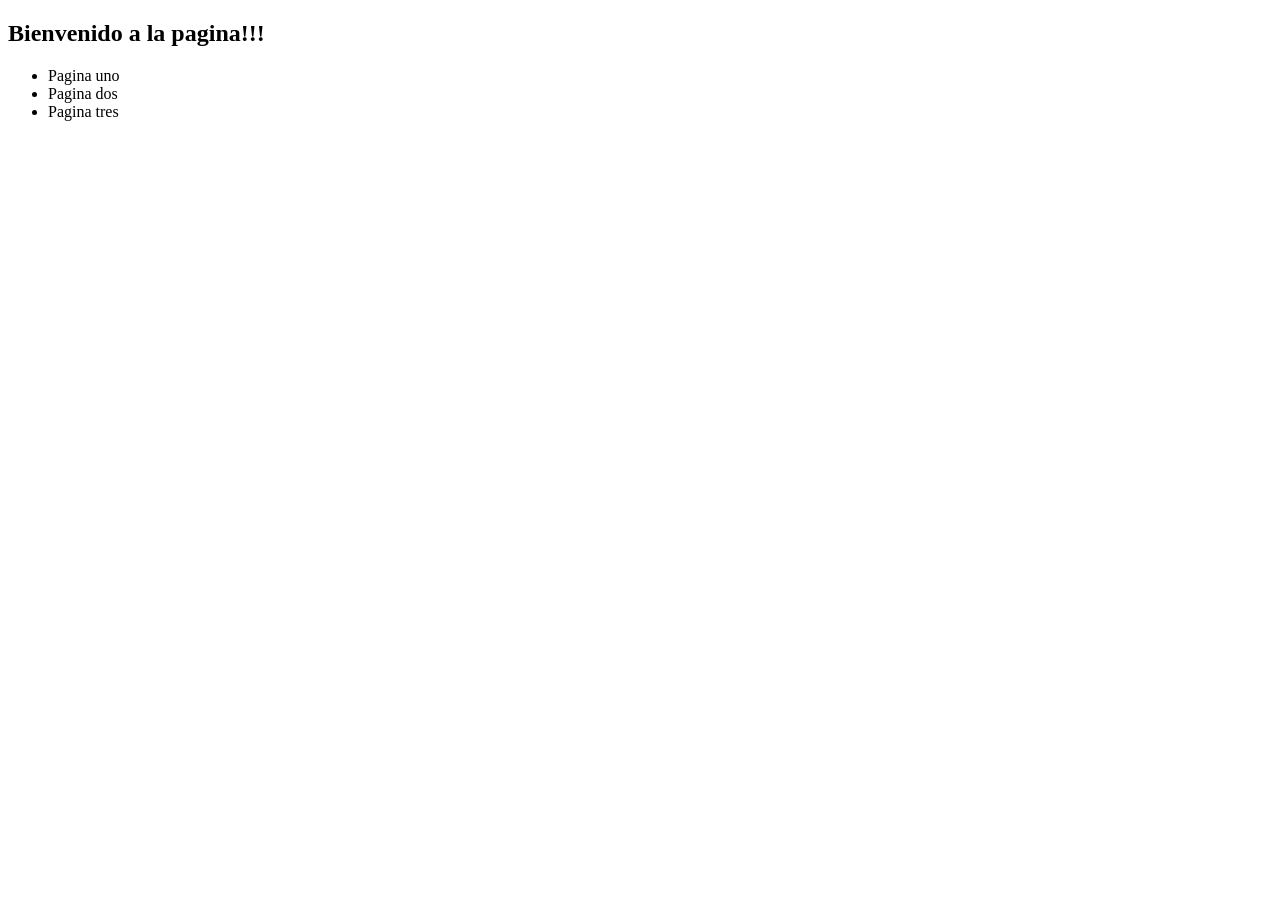
==== dos.html @ db0758e7 "Estructura HTML Agregue la estructura de los archivos html y agregue dos paginas mas" ====
<!DOCTYPE html>
<html lang="es">
    <!--HEAD-->
    <head>
        <meta charset="UTF-8">
        <title>Hola Mundo</title>
        <link href="./css/estilos.css" rel="stylesheet">
    </head>
    <!--BODY-->
    <body>
        <div id="contenedor">
            <!--Encabezado y navegador-->
            <header class="encabezado">
                <nav class="navegador">
                    <h1>Bienvenido a la pagina!!!</h1>
                    <ul>
                        <li><a href="#"></a>Pagina uno</li>
                        <li><a href="#"></a>Pagina dos</li>
                        <li><a href="#"></a>Pagina tres</li>
                    </ul>
                </nav>
            </header>
            <!--Contenido-->
            <main>
                <!--Seccion uno-->
                <section class="columnas">
                    <article>
                        <!--Contenido-->
                    </article>
                </section>
            </main>
            <!--Pie de pagina-->
            <footer class="pieDePagina">
                <address><a href="mailto:"></a></address>
            </footer>
        </div>
        <script src="./js/archivo.js"></script>
    </body>
</html>
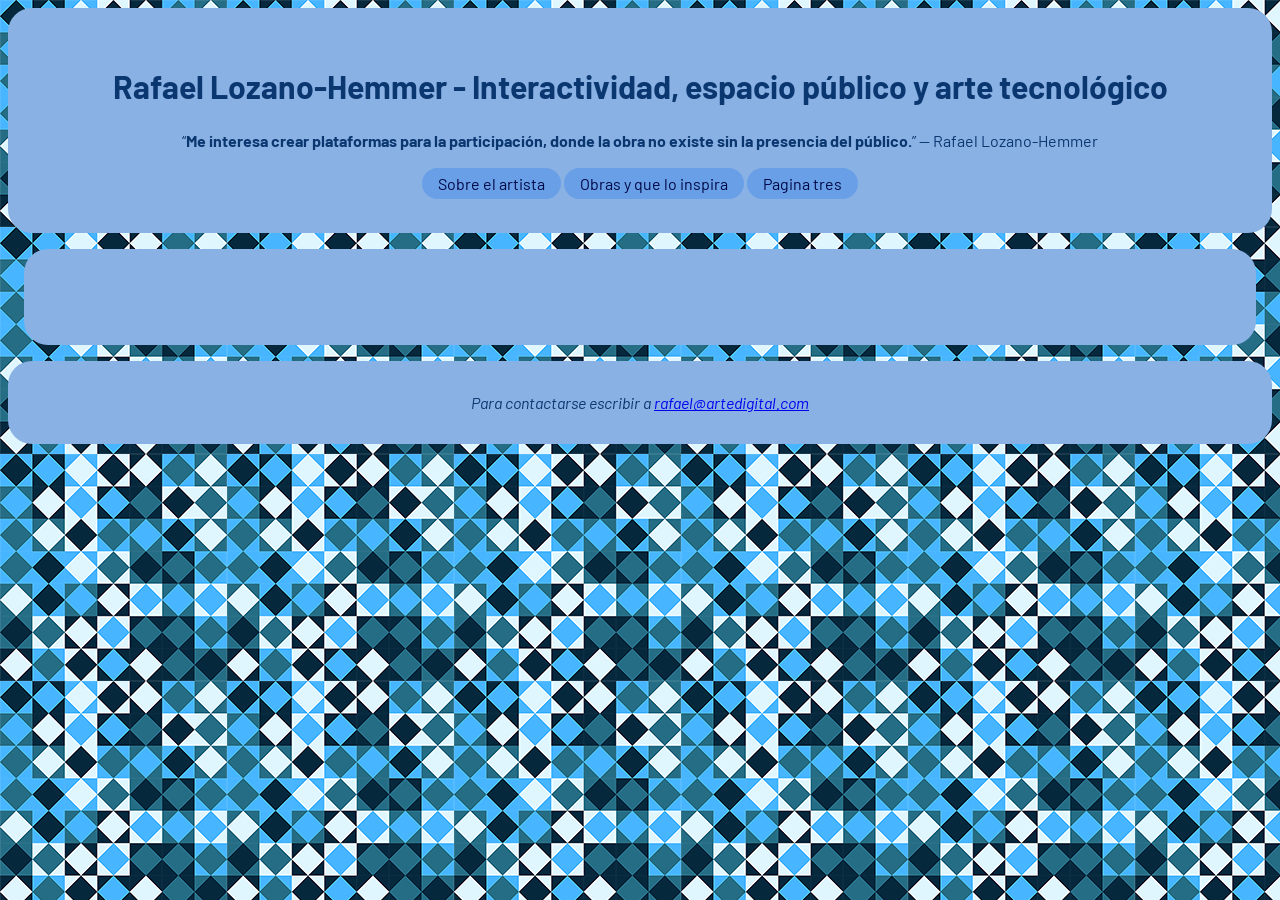
==== commit 1db5335f: "Contenido al html, estilos para el css y mas cosas Agregue contenido al html, tanto texto como image" ====
--- a/dos.html
+++ b/dos.html
@@ -5,6 +5,9 @@
         <meta charset="UTF-8">
         <title>Hola Mundo</title>
         <link href="./css/estilos.css" rel="stylesheet">
+        <link rel="preconnect" href="https://fonts.googleapis.com">
+        <link rel="preconnect" href="https://fonts.gstatic.com" crossorigin>
+        <link href="https://fonts.googleapis.com/css2?family=Barlow:ital,wght@0,100;0,200;0,300;0,400;0,500;0,600;0,700;0,800;0,900;1,100;1,200;1,300;1,400;1,500;1,600;1,700;1,800;1,900&display=swap" rel="stylesheet">
     </head>
     <!--BODY-->
     <body>
@@ -12,11 +15,12 @@
             <!--Encabezado y navegador-->
             <header class="encabezado">
                 <nav class="navegador">
-                    <h1>Bienvenido a la pagina!!!</h1>
+                    <h1>Rafael Lozano-Hemmer - Interactividad, espacio público y arte tecnológico</h1>
+                    <p><q><strong>Me interesa crear plataformas para la participación, donde la obra no existe sin la presencia del público.</strong></q> — Rafael Lozano-Hemmer</p>
                     <ul>
-                        <li><a href="#"></a>Pagina uno</li>
-                        <li><a href="#"></a>Pagina dos</li>
-                        <li><a href="#"></a>Pagina tres</li>
+                        <li><a href="index.html">Sobre el artista</a></li>
+                        <li><a href="obrasInspo.html">Obras y que lo inspira</a></li>
+                        <li><a href="dos.html">Pagina tres</a></li>
                     </ul>
                 </nav>
             </header>
@@ -31,9 +35,8 @@
             </main>
             <!--Pie de pagina-->
             <footer class="pieDePagina">
-                <address><a href="mailto:"></a></address>
+                <address>Para contactarse escribir a <a href="mailto:rafael@artedigital.com">rafael@artedigital.com</a></address>
             </footer>
-        </div>
-        <script src="./js/archivo.js"></script>
+        <script src="./js/ejercicio.js"></script>
     </body>
 </html>
--- a/css/estilos.css
+++ b/css/estilos.css
@@ -0,0 +1,159 @@
+*{
+    box-sizing: border-box;
+    font-family: "Barlow", sans-serif;
+    font-size: medium;
+    /*Tipografia*/
+}
+body{
+    background-image: url(../imagenes/fondo.png);
+}
+#contendor{
+    background-color: rgb(104, 159, 231);
+    margin: 5rem;
+    padding: 2rem 1rem;
+    border-radius: 1.5rem;
+}
+.encabezado{
+    background-color: rgb(138, 177, 228);
+    padding: 2rem 2rem;
+    border-radius: 1.5rem;
+}
+.navegador ul{
+    margin: 0;
+    padding: 0;
+    list-style-type: none;
+}
+.navegador li{
+    display: inline-block;
+}
+.navegador a{
+    font-size: 1rem;
+    line-height: 2.2rem;
+    padding: 0.4rem 1rem;
+    text-align: center;
+    text-decoration: none;
+}
+.navegador a:link{
+    background-color: rgb(104, 159, 231);
+    color: rgb(2, 9, 71);
+    border-radius: 1.5rem;
+}
+.navegador a:visited{
+    background-color:rgb(90, 137, 199);
+    color: rgb(34, 3, 92);
+}
+.navegador a:hover{
+    background-color:rgb(52, 81, 119);
+    color: rgb(104, 159, 231);
+}
+.navegador a:active{
+    background-color:rgb(31, 49, 71);
+    color:  rgb(169, 201, 241);
+}
+/*Main*/
+section{
+    background-color: rgb(138, 177, 228);
+    padding: 1em;
+    margin: 1em;
+    border-radius: 1.5rem;
+}
+article{
+    text-align: left;
+   	padding: 1em;
+	margin: 1em;
+}
+/*Columnas de la pagina 1*/
+.columnas{
+    display: flex;
+}
+.columnas p{
+    text-align: left;
+}
+/*Columnas de la pagina 2*/
+.columnasPagDos{
+    display: flex;
+}
+.articuloGrande{
+    width: 65%;
+}
+.articuloChico{
+    width: 35%;
+}
+.columnasSecDos{
+    margin: 1rem;
+    padding: 2rem;
+}
+.columnasSecDos p{
+    text-align: left;
+}
+.imagenescentrado{
+    width: 300px;
+    height: 150;
+    display: flex;
+    justify-content: center;
+    align-items: center;
+    margin: auto;
+    padding: auto;
+    border-radius: 0.5rem;
+}
+p ,h1 ,h2 ,h3 ,ul ,ol ,q{
+    text-align: center;
+    color: rgb(11, 55, 112);
+}
+h1{
+    font-size: 2rem;
+}
+h2{
+    font-size: 1.5rem;
+}
+h3{
+    font-size:1rem;
+}
+.listauno ul,h3{
+    text-align: left;
+}
+.datosCuriosos h2,p,button{
+    text-align: center;
+    justify-content: center;
+}
+button{
+    background-color: rgb(11, 55, 112);
+    color: rgb(138, 177, 228);
+    display: flex;
+    justify-content: center;
+    align-items: center;
+    margin: auto;
+    padding: 0.5rem;
+    border-radius: 1.5rem;
+}
+form{
+    background-color: rgb(104, 159, 231);
+    border-radius: 1.5rem;
+    padding: 1rem;
+    margin: 1rem;
+}
+fieldset{
+    background-color: rgb(138, 177, 228);
+    color: rgb(11, 55, 112);
+    border: 0;
+    margin: 0.5rem;
+    border-radius: 1.5rem;
+}
+input{
+    background-color:rgb(104, 159, 231);
+    border: 0;
+    border-radius: 1.5rem;
+}
+input::placeholder{
+    color: rgb(62, 84, 114);
+}
+.pieDePagina{
+    background-color: rgb(138, 177, 228);
+    padding: 2rem 2rem;
+    border-radius: 1.5rem;
+}
+.pieDePagina address{
+    text-align: center;
+    text-decoration: none;
+    color: rgb(11, 55, 112);
+}
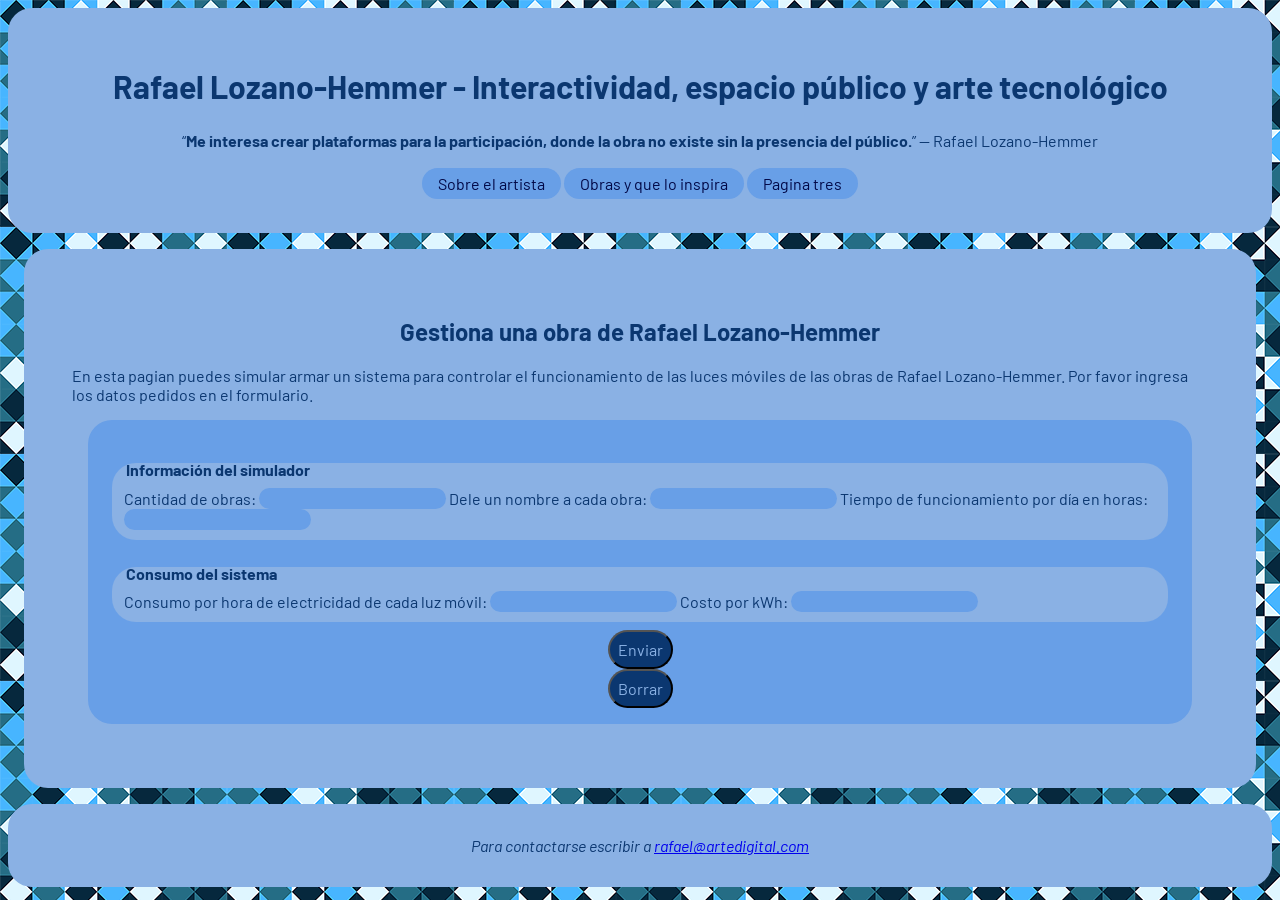
==== commit 3325e11f: "Inicio del ejercicio JS Hice el formulario para el ejercicio de JS y cree variables para guardar las" ====
--- a/dos.html
+++ b/dos.html
@@ -28,9 +28,31 @@
             <main>
                 <!--Seccion uno-->
                 <section class="columnas">
-                    <article>
-                        <!--Contenido-->
+                    <article id="formularioEjercicio">
+                        <h2>Gestiona una obra de Rafael Lozano-Hemmer</h2>
+                        <p>En esta pagian puedes simular armar un sistema para controlar el funcionamiento de las luces móviles de las obras de Rafael Lozano-Hemmer. Por favor ingresa los datos pedidos en el formulario.</p>
+                        <form action="#" method="get">
+                            <fieldset>
+                                <legend><strong>Información del simulador</strong></legend>
+                                <label for="cantidadObras">Cantidad de obras: </label>
+                                <input type="number" name="cantidadObras" id="cantidadObras" required>
+                                <label for="obraNombre">Dele un nombre a cada obra: </label>
+                                <input type="text" name="obraNombre" id="obraNombre" required>
+                                <label for="tiempoPerHora">Tiempo de funcionamiento por día en horas: </label>
+                                <input type="number" name="tiempoPerHora" id="tiempoPerHora" required>
+                            </fieldset>
+                            <fieldset>
+                                <legend><strong>Consumo del sistema</strong></legend>
+                                <label for="consumoPerHoraluz">Consumo por hora de electricidad de cada luz móvil: </label>
+                                <input type="number" name="consumoPerHoraluz" id="consumoPerHoraluz" required>
+                                <label for="costoKwh">Costo por kWh: </label>
+                                <input type="number" name="costoKwh" id="costoKwh" required>
+                            </fieldset>
+                            <button type="submit" id="botonFormEnviar">Enviar</button>
+                            <button type="reset" id="botonFormBorrar">Borrar</button>
+                        </form>
                     </article>
+
                 </section>
             </main>
             <!--Pie de pagina-->
--- a/css/estilos.css
+++ b/css/estilos.css
@@ -81,7 +81,7 @@
 }
 .columnasSecDos{
     margin: 1rem;
-    padding: 2rem;
+    padding: 1rem;
 }
 .columnasSecDos p{
     text-align: left;
@@ -95,6 +95,27 @@
     margin: auto;
     padding: auto;
     border-radius: 0.5rem;
+}
+.lozanoImagen{
+    display: flex;
+    justify-content: center;
+    align-items: center;
+    border-radius: 0.5rem;
+}
+#galeriaArte{
+    display: flex;
+    flex-wrap: wrap;
+    justify-content: center;
+    align-items: center;
+}
+#galeriaArte img {
+    padding: 1rem;
+    width: 355px;
+    height: auto;
+    border-radius: 0.5rem;
+}
+#galeriaArte p{
+    font-weight: 400;
 }
 p ,h1 ,h2 ,h3 ,ul ,ol ,q{
     text-align: center;
@@ -126,6 +147,9 @@
     padding: 0.5rem;
     border-radius: 1.5rem;
 }
+.botonForm{
+    display: inline-block;
+}
 form{
     background-color: rgb(104, 159, 231);
     border-radius: 1.5rem;
@@ -138,6 +162,9 @@
     border: 0;
     margin: 0.5rem;
     border-radius: 1.5rem;
+}
+legend{
+    font-size: 2rem;
 }
 input{
     background-color:rgb(104, 159, 231);
